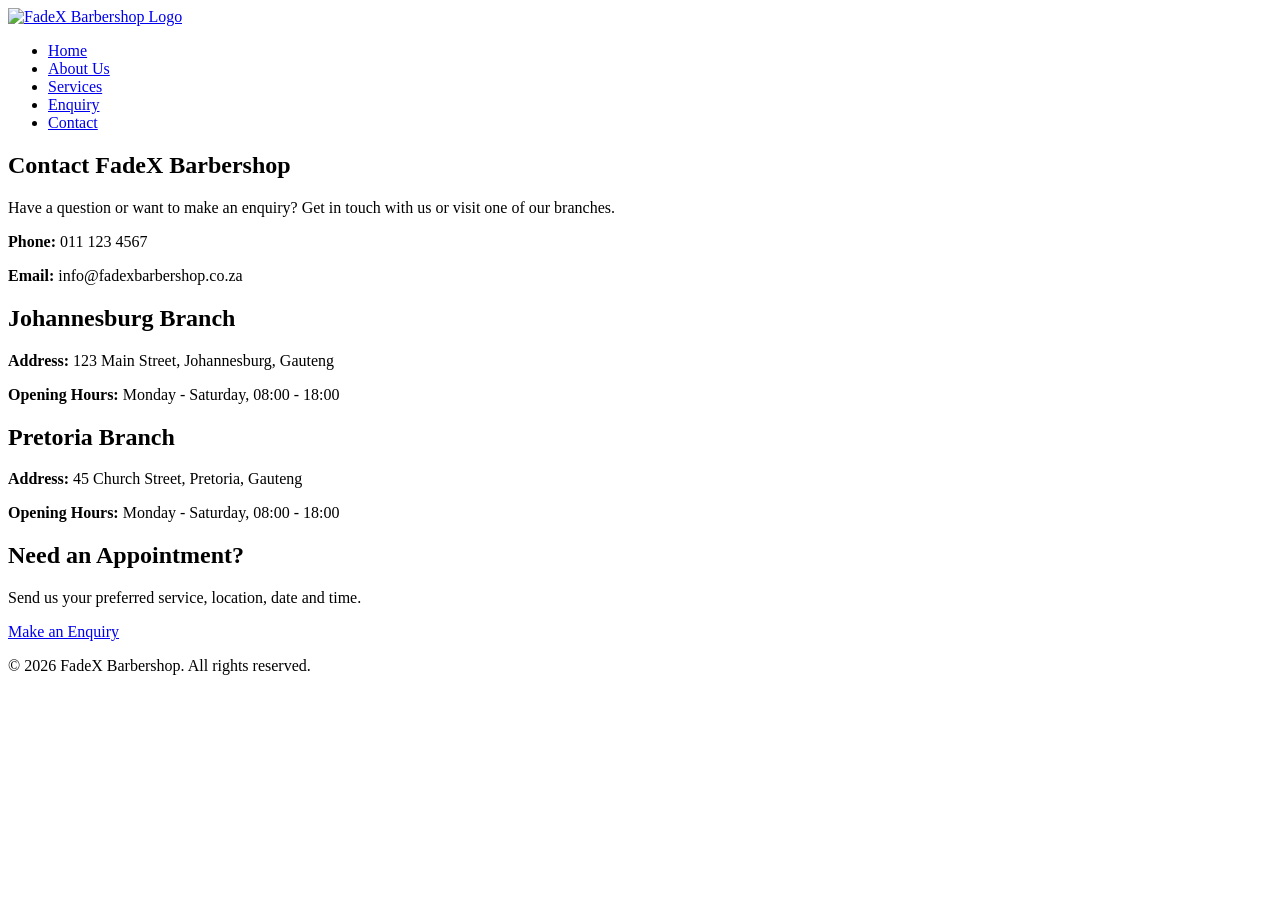
==== contact.html @ d67039f6 "Upload initial FadeX website" ====
<!DOCTYPE html>
<html lang="en">

<head>
    <meta charset="UTF-8">
    <meta name="viewport" content="width=device-width, initial-scale=1.0">

    <title>FadeX Barbershop | Contact</title>

    <!-- Link to the website stylesheet -->
    <link rel="stylesheet" href="css/style.css">
</head>

<body>

    <!-- Header section -->
    <header>

        <!-- Navigation menu -->
        <nav>
            <a href="index.html" class="logo">
    <img src="images/logo.jpeg" alt="FadeX Barbershop Logo">
    
</a>

            <ul>
                <li><a href="index.html">Home</a></li>
                <li><a href="about.html">About Us</a></li>
                <li><a href="services.html">Services</a></li>
                <li><a href="enquiry.html">Enquiry</a></li>
                <li><a href="contact.html">Contact</a></li>
            </ul>
        </nav>

    </header>

    <!-- Main content -->
    <main>

        <!-- Contact introduction -->
        <section>
            <h2>Contact FadeX Barbershop</h2>

            <p>
                Have a question or want to make an enquiry?
                Get in touch with us or visit one of our branches.
            </p>

            <p>
                <strong>Phone:</strong> 011 123 4567
            </p>

            <p>
                <strong>Email:</strong> info@fadexbarbershop.co.za
            </p>
        </section>

        <!-- Johannesburg location -->
        <section>
            <h2>Johannesburg Branch</h2>

            <p>
                <strong>Address:</strong>
                123 Main Street, Johannesburg, Gauteng
            </p>

            <p>
                <strong>Opening Hours:</strong>
                Monday - Saturday, 08:00 - 18:00
            </p>
        </section>

        <!-- Pretoria location -->
        <section>
            <h2>Pretoria Branch</h2>

            <p>
                <strong>Address:</strong>
                45 Church Street, Pretoria, Gauteng
            </p>

            <p>
                <strong>Opening Hours:</strong>
                Monday - Saturday, 08:00 - 18:00
            </p>
        </section>

        <!-- Enquiry link -->
        <section>
            <h2>Need an Appointment?</h2>

            <p>
                Send us your preferred service, location, date and time.
            </p>

            <a href="enquiry.html">Make an Enquiry</a>
        </section>

    </main>

    <!-- Footer -->
    <footer>
        <p>&copy; 2026 FadeX Barbershop. All rights reserved.</p>
    </footer>

    <!-- Link to JavaScript -->
    <script src="js/script.js"></script>

</body>

</html>
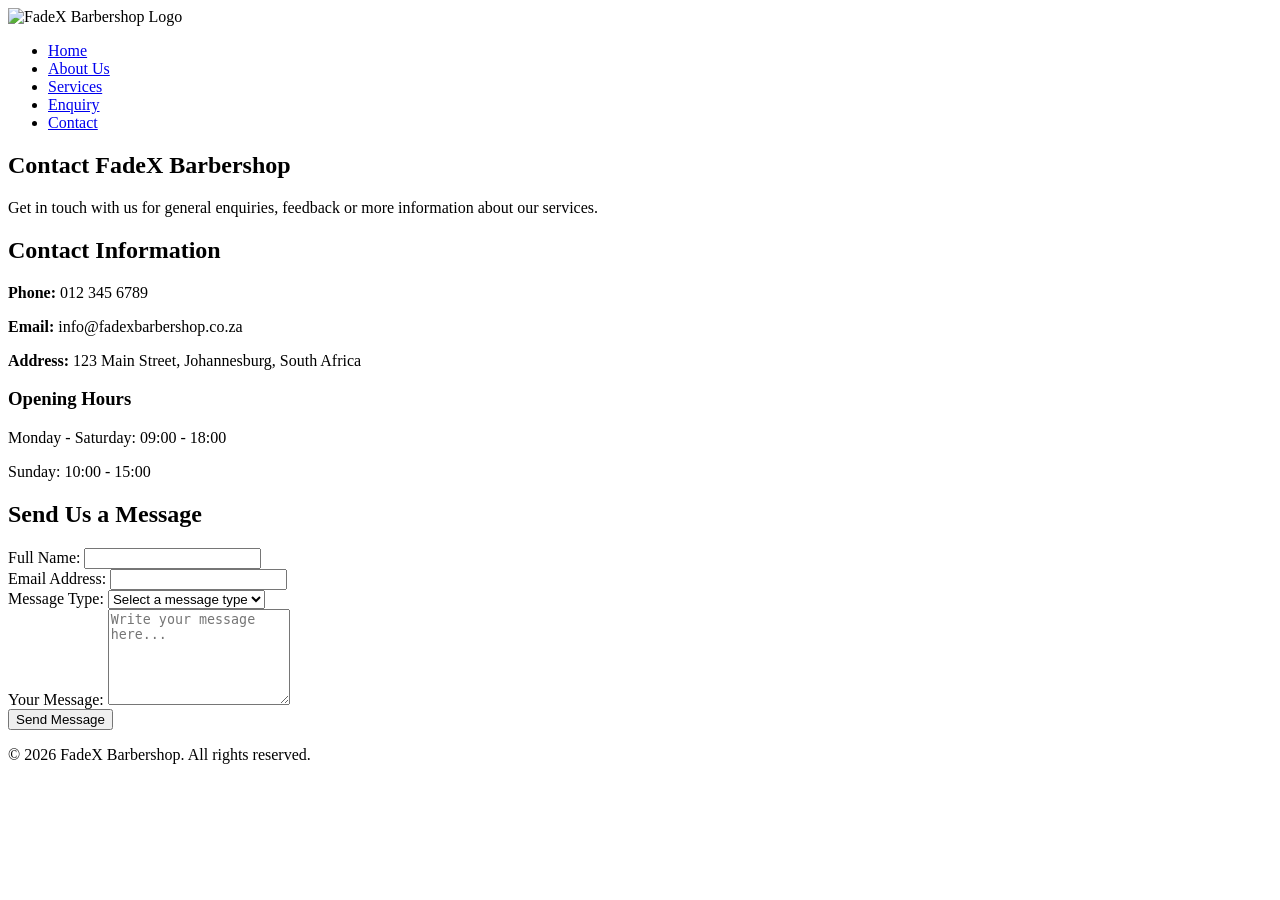
==== commit 8e05eda1: "Revamp contact.html with new structure and form Updated contact page with new layout and contact for" ====
--- a/contact.html
+++ b/contact.html
@@ -1,111 +1,148 @@
 <!DOCTYPE html>
 <html lang="en">
-
 <head>
     <meta charset="UTF-8">
     <meta name="viewport" content="width=device-width, initial-scale=1.0">
 
-    <title>FadeX Barbershop | Contact</title>
+    <title>Contact FadeX Barbershop</title>
 
-    <!-- Link to the website stylesheet -->
+    <meta name="description"
+          content="Contact FadeX Barbershop for general enquiries, feedback and information about our grooming services.">
+
+    <meta name="keywords"
+          content="Contact FadeX Barbershop, barbershop contact, haircut enquiries">
+
+    <meta name="author" content="FadeX Barbershop">
+
     <link rel="stylesheet" href="css/style.css">
+
+    <script src="js/script.js" defer></script>
 </head>
 
 <body>
 
-    <!-- Header section -->
-    <header>
+<header>
+    <nav>
+        <div class="logo">
+            <img src="images/logo.jpeg" alt="FadeX Barbershop Logo">
+        </div>
 
-        <!-- Navigation menu -->
-        <nav>
-            <a href="index.html" class="logo">
-    <img src="images/logo.jpeg" alt="FadeX Barbershop Logo">
-    
-</a>
+        <ul>
+            <li><a href="index.html">Home</a></li>
+            <li><a href="about.html">About Us</a></li>
+            <li><a href="services.html">Services</a></li>
+            <li><a href="enquiry.html">Enquiry</a></li>
+            <li><a href="contact.html">Contact</a></li>
+        </ul>
+    </nav>
+</header>
 
-            <ul>
-                <li><a href="index.html">Home</a></li>
-                <li><a href="about.html">About Us</a></li>
-                <li><a href="services.html">Services</a></li>
-                <li><a href="enquiry.html">Enquiry</a></li>
-                <li><a href="contact.html">Contact</a></li>
-            </ul>
-        </nav>
+<main>
 
-    </header>
+    <section>
+        <h1>Contact FadeX Barbershop</h1>
 
-    <!-- Main content -->
-    <main>
+        <p>
+            Get in touch with us for general enquiries, feedback
+            or more information about our services.
+        </p>
+    </section>
 
-        <!-- Contact introduction -->
-        <section>
-            <h2>Contact FadeX Barbershop</h2>
+    <section>
+        <h2>Contact Information</h2>
 
-            <p>
-                Have a question or want to make an enquiry?
-                Get in touch with us or visit one of our branches.
-            </p>
+        <p><strong>Phone:</strong> 012 345 6789</p>
 
-            <p>
-                <strong>Phone:</strong> 011 123 4567
-            </p>
+        <p>
+            <strong>Email:</strong>
+            info@fadexbarbershop.co.za
+        </p>
 
-            <p>
-                <strong>Email:</strong> info@fadexbarbershop.co.za
-            </p>
-        </section>
+        <p>
+            <strong>Address:</strong>
+            123 Main Street, Johannesburg, South Africa
+        </p>
 
-        <!-- Johannesburg location -->
-        <section>
-            <h2>Johannesburg Branch</h2>
+        <h3>Opening Hours</h3>
 
-            <p>
-                <strong>Address:</strong>
-                123 Main Street, Johannesburg, Gauteng
-            </p>
+        <p>Monday - Saturday: 09:00 - 18:00</p>
 
-            <p>
-                <strong>Opening Hours:</strong>
-                Monday - Saturday, 08:00 - 18:00
-            </p>
-        </section>
+        <p>Sunday: 10:00 - 15:00</p>
+    </section>
 
-        <!-- Pretoria location -->
-        <section>
-            <h2>Pretoria Branch</h2>
+    <section>
 
-            <p>
-                <strong>Address:</strong>
-                45 Church Street, Pretoria, Gauteng
-            </p>
+        <h2>Send Us a Message</h2>
 
-            <p>
-                <strong>Opening Hours:</strong>
-                Monday - Saturday, 08:00 - 18:00
-            </p>
-        </section>
+        <form id="contact-form">
 
-        <!-- Enquiry link -->
-        <section>
-            <h2>Need an Appointment?</h2>
+            <div class="form-group">
+                <label for="contact-name">Full Name:</label>
 
-            <p>
-                Send us your preferred service, location, date and time.
-            </p>
+                <input
+                    type="text"
+                    id="contact-name"
+                    name="name"
+                    minlength="2"
+                    maxlength="80"
+                    required>
+            </div>
 
-            <a href="enquiry.html">Make an Enquiry</a>
-        </section>
+            <div class="form-group">
+                <label for="contact-email">Email Address:</label>
 
-    </main>
+                <input
+                    type="email"
+                    id="contact-email"
+                    name="email"
+                    required>
+            </div>
 
-    <!-- Footer -->
-    <footer>
-        <p>&copy; 2026 FadeX Barbershop. All rights reserved.</p>
-    </footer>
+            <div class="form-group">
+                <label for="contact-type">Message Type:</label>
 
-    <!-- Link to JavaScript -->
-    <script src="js/script.js"></script>
+                <select
+                    id="contact-type"
+                    name="type"
+                    required>
+
+                    <option value="">Select a message type</option>
+                    <option value="General Enquiry">General Enquiry</option>
+                    <option value="Feedback">Feedback</option>
+                    <option value="Complaint">Complaint</option>
+                    <option value="Other">Other</option>
+
+                </select>
+            </div>
+
+            <div class="form-group">
+                <label for="contact-message">Your Message:</label>
+
+                <textarea
+                    id="contact-message"
+                    name="message"
+                    rows="6"
+                    minlength="10"
+                    maxlength="1000"
+                    placeholder="Write your message here..."
+                    required></textarea>
+            </div>
+
+            <button type="submit" class="button">
+                Send Message
+            </button>
+
+            <p id="contact-response" aria-live="polite"></p>
+
+        </form>
+
+    </section>
+
+</main>
+
+<footer>
+    <p>&copy; 2026 FadeX Barbershop. All rights reserved.</p>
+</footer>
 
 </body>
-
-</html>+</html>
